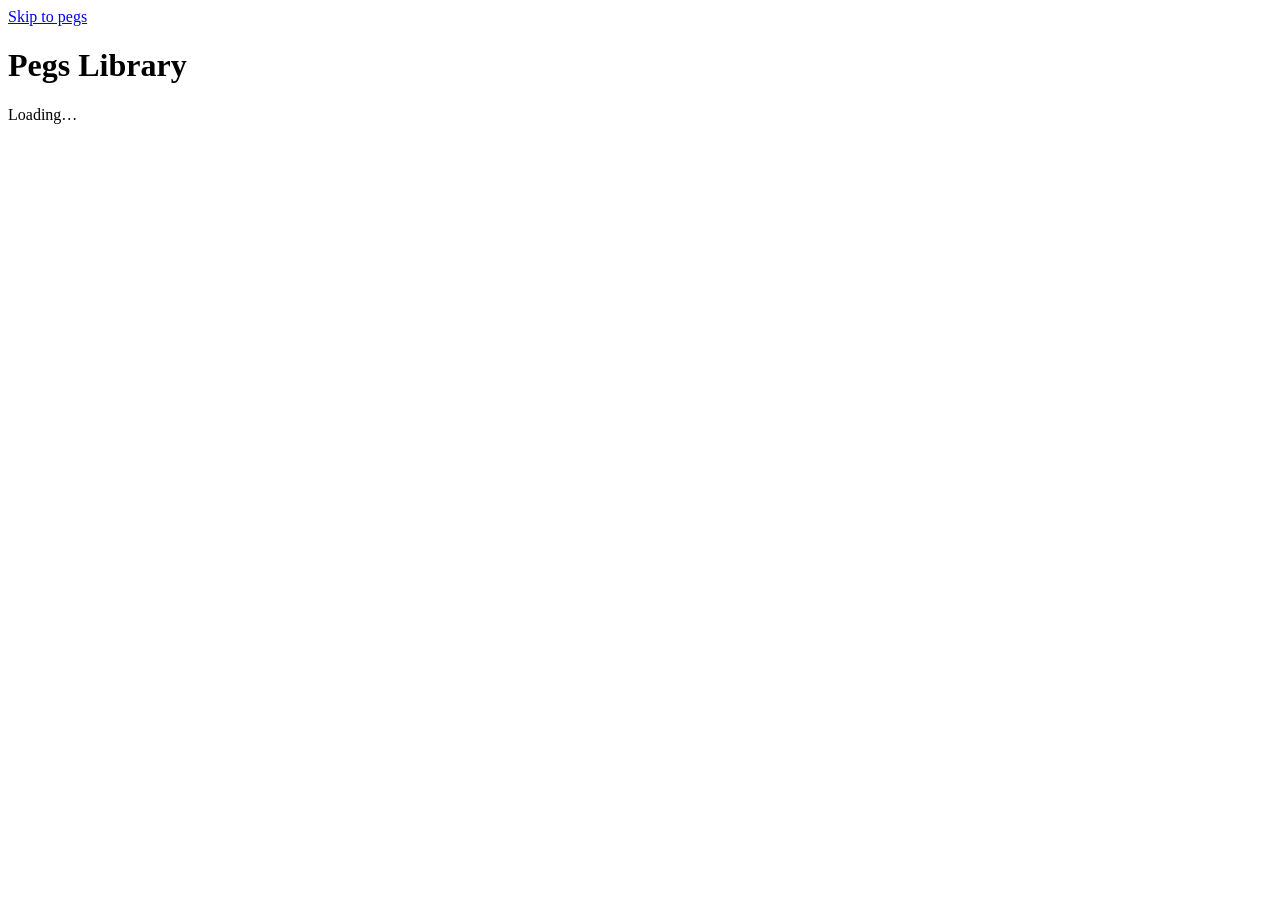
==== zuhlke-design/web/peg-library/index.html @ c5517e48 "feat: 1st pass of creating the skill" ====
<!doctype html>
<html lang="en">
<head>
  <meta charset="utf-8" />
  <meta name="viewport" content="width=device-width, initial-scale=1" />
  <title>Pegs Library</title>
  <link rel="stylesheet" href="/styles.css" />
</head>
<body>
  <a class="skip-link" href="#grid">Skip to pegs</a>

  <header class="site-header">
    <div class="site-header__inner">
      <div class="brand">
        <span class="brand__mark" aria-hidden="true"></span>
        <h1 class="brand__title">Pegs Library</h1>
      </div>
      <p class="count" id="count" aria-live="polite">Loading…</p>
    </div>
  </header>

  <main class="page">
    <section id="grid" class="grid" aria-label="Pegs">
      <!-- cards injected by app.js -->
    </section>

    <div id="state" class="state" hidden></div>
  </main>

  <div class="toast" id="toast" role="status" aria-live="polite" hidden></div>

  <script src="/app.js" defer></script>
</body>
</html>
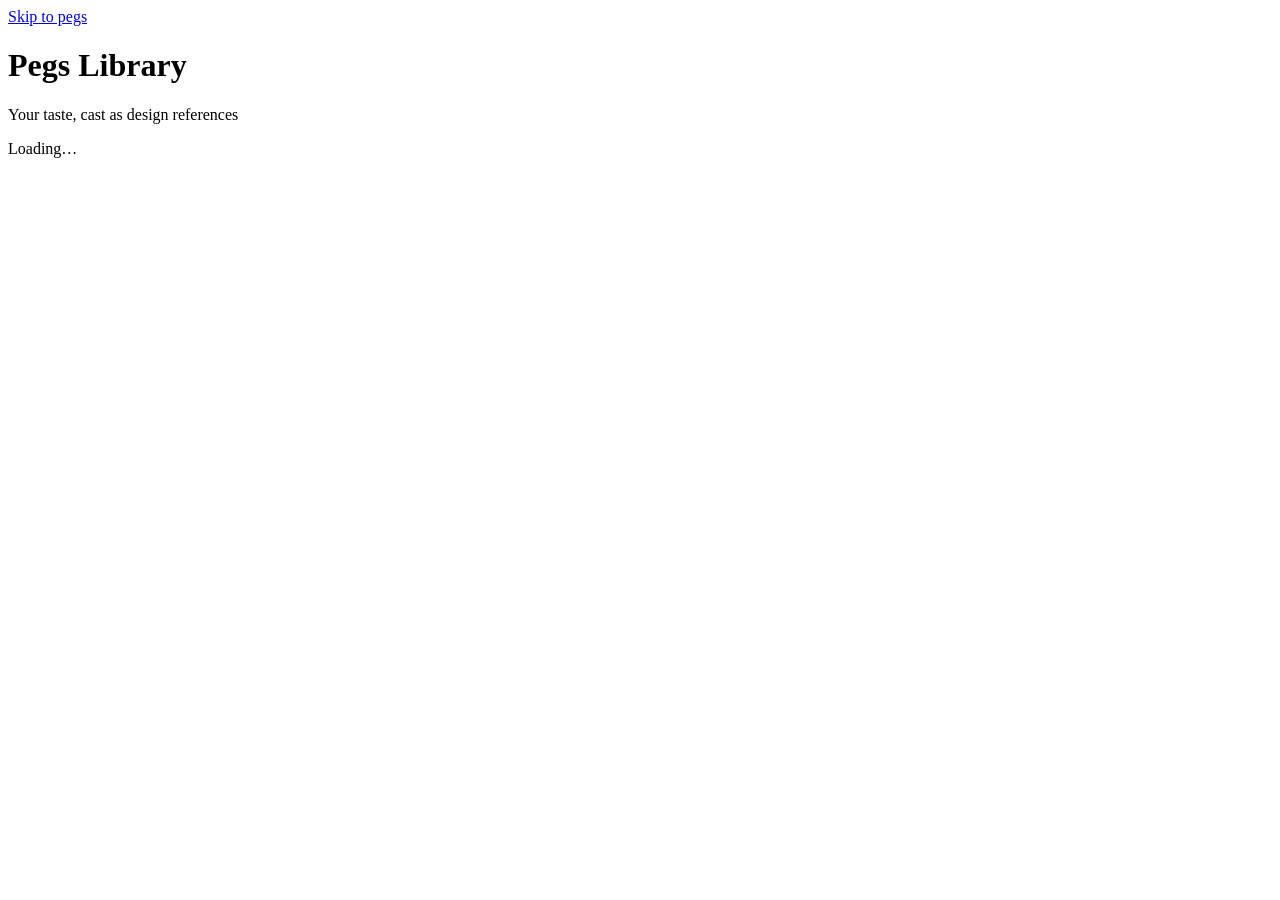
==== commit a662f29a: "fix: some UI styling issues in the peg library" ====
--- a/zuhlke-design/web/peg-library/index.html
+++ b/zuhlke-design/web/peg-library/index.html
@@ -13,7 +13,10 @@
     <div class="site-header__inner">
       <div class="brand">
         <span class="brand__mark" aria-hidden="true"></span>
-        <h1 class="brand__title">Pegs Library</h1>
+        <span class="brand__text">
+          <h1 class="brand__title">Pegs Library</h1>
+          <p class="brand__tagline">Your taste, cast as design references</p>
+        </span>
       </div>
       <p class="count" id="count" aria-live="polite">Loading…</p>
     </div>
